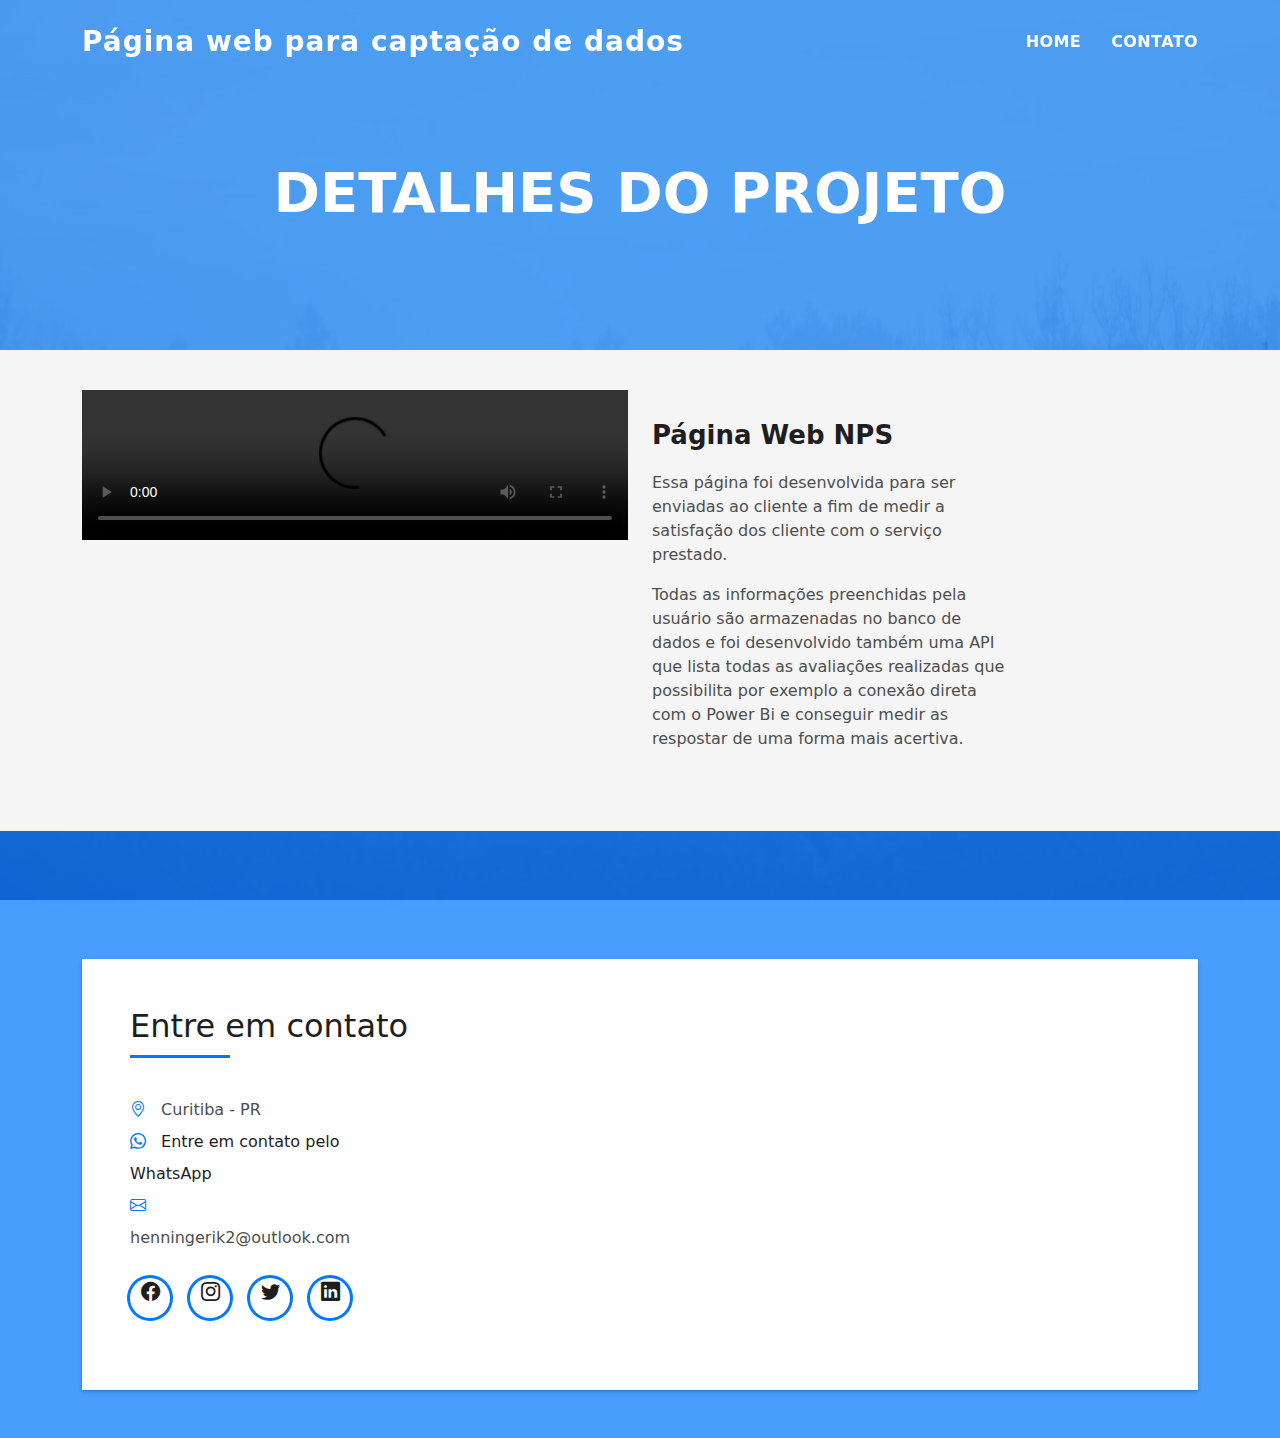
==== portfolio-nps.html @ 0f792263 "first commit" ====
<!DOCTYPE html>
<html lang="en">

<head>
  <meta charset="utf-8">
  <meta content="width=device-width, initial-scale=1.0" name="viewport">

  <title>Landing Page</title>
  <meta content="" name="description">
  <meta content="" name="keywords">

  <!-- Favicons -->
  <link href="assets/img/favicon.png" rel="icon">
  <link href="assets/img/apple-touch-icon.png" rel="apple-touch-icon">

  <!-- Vendor CSS Files -->
  <link href="assets/vendor/bootstrap/css/bootstrap.min.css" rel="stylesheet">
  <link href="assets/vendor/bootstrap-icons/bootstrap-icons.css" rel="stylesheet">
  <link href="assets/vendor/glightbox/css/glightbox.min.css" rel="stylesheet">
  <link href="assets/vendor/swiper/swiper-bundle.min.css" rel="stylesheet">

  <!-- Template Main CSS File -->
  <link href="assets/css/style.css" rel="stylesheet">

  <!-- =======================================================
  * Template Name: DevFolio
  * Updated: Sep 18 2023 with Bootstrap v5.3.2
  * Template URL: https://bootstrapmade.com/devfolio-bootstrap-portfolio-html-template/
  * Author: BootstrapMade.com
  * License: https://bootstrapmade.com/license/
  ======================================================== -->
</head>

<body>

  
  <header id="header" class="fixed-top">
    <div class="container d-flex align-items-center justify-content-between">

      <h1 class="logo"><a href="index.html">Página web para captação de dados</a></h1>
      <!-- Uncomment below if you prefer to use an image logo -->
      <!-- <a href="index.html" class="logo"><img src="assets/img/logo.png" alt="" class="img-fluid"></a>-->

      <nav id="navbar" class="navbar">
        <ul>
          <li><a class="nav-link scrollto " href="index.html">Home</a></li>
          <li><a class="nav-link scrollto " href="#contact">Contato</a></li>
        </ul>
        <i class="bi bi-list mobile-nav-toggle"></i>
      </nav><!-- .navbar -->

    </div>
  </header><!-- End Header -->

  <div class="hero hero-single route bg-image" style="background-image: url(assets/img/overlay-bg.jpg)">
    <div class="overlay-mf"></div>
    <div class="hero-content display-table">
      <div class="table-cell">
        <div class="container">
          <h2 class="hero-title mb-4">Detalhes do Projeto</h2>
        
        </div>
      </div>
    </div>
  </div>

  <main id="main">

    <!-- ======= Portfolio Details Section ======= -->
    <section id="portfolio-nps" class="portfolio-details">
      <div class="container">
          <div class="row gy-4">
  
              <!-- Seção de Vídeos -->
              <div class="col-lg-6">
                <div class="swiper">
                  <video width="100%" height="100%" controls>
                    <source src="assets/videos/Pesquisa_att.mp4" type="video/mp4">
                    Seu navegador não suporta o elemento de vídeo.
                </video>
                </div>
            </div>
              <div class="col-lg-4">
  
                  <div class="portfolio-description">
                      <h2>Página Web NPS</h2>
                      <p>
                          Essa página foi desenvolvida para ser enviadas ao cliente a fim de medir a satisfação
                          dos cliente com o serviço prestado.
                      </p>
                      <p>
                          Todas as informações preenchidas pela usuário são armazenadas no banco de dados e foi
                          desenvolvido também uma API que lista todas as avaliações realizadas que possibilita
                          por exemplo a conexão direta com o Power Bi e conseguir medir as respostar de uma forma
                          mais acertiva.
                      </p>
                  </div>
              </div>
          </div>
      </div>
  </section><!-- End Portfolio Details Section -->
  
  <section id="contact" class="paralax-mf footer-paralax bg-image sect-mt4 route" style="background-image: url(assets/img/overlay-bg.jpg)">
    <div class="overlay-mf"></div>
    <div class="container">
      <div class="row">
        <div class="col-sm-12">
          <div class="contact-mf">
            <div id="contact" class="box-shadow-full">
              <div class="row">
                <div class="col-md-6">
                  <div class="title-box-2">
                    <h5 class="title-left">
                      Entre em contato
                    </h5>
                  </div>
                 
                <div class="col-md-6">
                  <div class="title-box-2 pt-4 pt-md-0">
                  
                  </div>
                  <div class="more-info">
                  
                    <ul class="list-ico">
                      <li><span class="bi bi-geo-alt"></span> Curitiba - PR</li>
                      <li>
                        <a href="https://api.whatsapp.com/send?phone=5541984201647&text=Ol%C3%A1,%20pode%20me%20ajudar?" target="_blank" rel="noopener noreferrer">
                            <span class="bi bi-whatsapp"></span> Entre em contato pelo WhatsApp
                        </a>
                    </li>                       
                    <li><span class="bi bi-envelope"></span> henningerik2@outlook.com</li>
                    </ul>
                  </div>
                  <div class="socials">
                    <ul>
                      <li><a href=""><span class="ico-circle" target="_blank"><i class="bi bi-facebook"></i></span></a></li>
                      <li><a href="https://www.instagram.com/erikhenning77/" target="_blank"><span class="ico-circle"><i class="bi bi-instagram"></i></span></a></li>
                      <li><a href="" target="_blank"><span class="ico-circle"><i class="bi bi-twitter"></i></span></a></li>
                      <li><a href="https://www.linkedin.com/in/erik-henning/" target="_blank"><span class="ico-circle"><i class="bi bi-linkedin"></i></span></a></li>
                    </ul>
                  </div>
                </div>
              </div>
            </div>
          </div>
        </div>
      </div>
    </div>
  </section><!-- End Contact Section -->
  </main><!-- End #main -->


  <div id="preloader"></div>
  <a href="#" class="back-to-top d-flex align-items-center justify-content-center"><i class="bi bi-arrow-up-short"></i></a>

  <!-- Vendor JS Files -->
  <script src="assets/vendor/purecounter/purecounter_vanilla.js"></script>
  <script src="assets/vendor/bootstrap/js/bootstrap.bundle.min.js"></script>
  <script src="assets/vendor/glightbox/js/glightbox.min.js"></script>
  <script src="assets/vendor/swiper/swiper-bundle.min.js"></script>
  <script src="assets/vendor/typed.js/typed.umd.js"></script>
  <script src="assets/vendor/php-email-form/validate.js"></script>

  <!-- Template Main JS File -->
  <script src="assets/js/main.js"></script>

</body>

</html>
---- assets/css/style.css ----
/**
* Template Name: DevFolio
* Updated: Sep 18 2023 with Bootstrap v5.3.2
* Template URL: https://bootstrapmade.com/devfolio-bootstrap-portfolio-html-template/
* Author: BootstrapMade.com
* License: https://bootstrapmade.com/license/
*/

/*--------------------------------------------------------------
# General
--------------------------------------------------------------*/
body {
  background-color: #f5f5f5;
  color: #4e4e4e;
}

h1,
h2,
h3,
h4,
h5,
h6 {
  color: #1e1e1e;
}

a {
  color: #1e1e1e;
  text-decoration: none;
  transition: all 0.5s ease-in-out;
}

a:hover {
  color: #0078ff;
  text-decoration: none;
  transition: all 0.5s ease-in-out;
}

.p-r {
  position: relative;
}

.color-a {
  text-decoration: none;
  color: #0078ff;
}

.color-d {
  color: #f5f5f5;
}

.color-text-a {
  text-decoration: none;
  color: #4e4e4e;
}

.box-shadow,
.card-blog,
.work-box,
.service-box,
.paralax-mf {
  box-shadow: 0 13px 8px -10px rgba(0, 0, 0, 0.1);
}

.box-shadow-a,
.button:hover {
  text-decoration: none;
  box-shadow: 0 0 0 4px #cde1f8;
}

.display-5 {
  font-size: 2.5rem;
  font-weight: 300;
  line-height: 1.1;
}

.display-6 {
  font-size: 2rem;
  font-weight: 300;
  line-height: 1.1;
}

.avatar {
  width: 32px;
  height: 32px;
  margin-right: 4px;
  overflow: hidden;
}

.bg-image {
  background-repeat: no-repeat;
  background-attachment: fixed;
  background-size: cover;
  background-position: center center;
}

@media (max-width: 1024px) {
  .bg-image {
    background-attachment: scroll;
  }
}

.overlay-mf {
  background-color: #0078ff;
}

.overlay-mf {
  position: absolute;
  top: 0;
  left: 0px;
  padding: 0;
  height: 100%;
  width: 100%;
  opacity: 0.7;
}

.paralax-mf {
  position: relative;
  padding: 8rem 0;
}

.display-table {
  width: 100%;
  height: 100%;
  display: table;
}

.table-cell {
  display: table-cell;
  vertical-align: middle;
}

/*--/ Sections /--*/
.sect-4 {
  padding: 4rem 0;
}

.sect-pt4 {
  padding-top: 4rem;
}

.sect-mt4 {
  margin-top: 4rem;
}

/*--/ Title s /--*/
.title-s {
  font-weight: 600;
  color: #1e1e1e;
  font-size: 1.1rem;
}

/*--/ Title A /--*/
.title-box {
  margin-bottom: 4rem;
}

.title-a {
  text-decoration: none;
  font-size: 3rem;
  font-weight: bold;
  text-transform: uppercase;
}

.subtitle-a {
  text-decoration: none;
  color: #4e4e4e;
}

.line-mf {
  width: 40px;
  height: 5px;
  background-color: #0078ff;
  margin: 0 auto;
}

/*--/ Title Left /--*/
.title-box-2 {
  margin-bottom: 3rem;
}

.title-left {
  font-size: 2rem;
  position: relative;
}

.title-left:before {
  content: "";
  position: absolute;
  height: 3px;
  background-color: #0078ff;
  width: 100px;
  bottom: -12px;
}

/*------/ Box /------*/
.box-pl2 {
  padding-left: 2rem;
}

.box-shadow-full {
  padding: 3rem 1.25rem;
  position: relative;
  background-color: #fff;
  margin-bottom: 3rem;
  z-index: 2;
  box-shadow: 0 1px 1px 0 rgba(0, 0, 0, 0.06), 0 2px 5px 0 rgba(0, 0, 0, 0.2);
}

@media (min-width: 768px) {
  .box-shadow-full {
    padding: 3rem;
  }
}

/*------/ Socials /------*/
.socials {
  padding: 1.5rem 0;
}

.socials ul li {
  display: inline-block;
}

.socials .ico-circle {
  height: 40px;
  width: 40px;
  font-size: 1.2rem;
  border-radius: 50%;
  line-height: 1.6;
  margin: 0 15px 0 0;
  box-shadow: 0 0 0 3px #0078ff;
  transition: all 500ms ease;
}

.socials .ico-circle:hover {
  background-color: #0078ff;
  color: #fff;
  box-shadow: 0 0 0 3px #cde1f8;
  transition: all 500ms ease;
}

/*------/ Ul resect /------*/
.ul-resect,
.widget-tags ul,
.widget-sidebar .list-sidebar,
.box-comments .list-comments,
.blog-wrapper .post-meta ul,
.list-ico,
.socials ul {
  list-style: none;
  padding-left: 0;
  margin-bottom: 0;
}

.list-ico {
  line-height: 2;
}

.list-ico span {
  color: #0078ff;
  margin-right: 10px;
}

/*------/ Ico Circle /------*/
.ico-circle {
  height: 100px;
  width: 100px;
  font-size: 2rem;
  border-radius: 50%;
  line-height: 1.55;
  margin: 0 auto;
  text-align: center;
  box-shadow: 0 0 0 10px #0078ff;
  display: block;
}

/*------/ Owl Carousel /------*/
.owl-theme .owl-dots {
  text-align: center;
  margin-top: 18px;
}

.owl-theme .owl-dots .owl-dot {
  display: inline-block;
}

.owl-theme .owl-dots .owl-dot span {
  width: 18px;
  height: 7px;
  margin: 5px 5px;
  background: #cde1f8;
  border: 0px solid #cde1f8;
  display: block;
  transition: all 0.6s ease-in-out;
  cursor: pointer;
}

.owl-theme .owl-dots .owl-dot:hover span {
  background-color: #cde1f8;
}

.owl-theme .owl-dots .owl-dot.active span {
  background-color: #1B1B1B;
  width: 25px;
}

/*--/ Scrolltop s /--*/
.scrolltop-mf {
  position: relative;
  display: none;
}

.scrolltop-mf span {
  z-index: 999;
  position: fixed;
  width: 42px;
  height: 42px;
  background-color: #0078ff;
  opacity: 0.7;
  font-size: 1.6rem;
  line-height: 1.5;
  text-align: center;
  color: #fff;
  top: auto;
  left: auto;
  right: 30px;
  bottom: 50px;
  cursor: pointer;
  border-radius: 50%;
}

/*--------------------------------------------------------------
# Back to top button
--------------------------------------------------------------*/
.back-to-top {
  position: fixed;
  visibility: hidden;
  opacity: 0;
  right: 15px;
  bottom: 15px;
  z-index: 996;
  background: #0078ff;
  width: 40px;
  height: 40px;
  border-radius: 50px;
  transition: all 0.4s;
}

.back-to-top i {
  font-size: 28px;
  color: #fff;
  line-height: 0;
}

.back-to-top:hover {
  background: #298eff;
  color: #fff;
}

.back-to-top.active {
  visibility: visible;
  opacity: 1;
}

/*------/ Prelaoder /------*/
#preloader {
  position: fixed;
  top: 0;
  left: 0;
  right: 0;
  bottom: 0;
  z-index: 9999;
  overflow: hidden;
  background: #fff;
}

#preloader:before {
  content: "";
  position: fixed;
  top: calc(50% - 30px);
  left: calc(50% - 30px);
  border: 6px solid #f2f2f2;
  border-top: 6px solid #0078ff;
  border-radius: 50%;
  width: 60px;
  height: 60px;
  animation: animate-preloader 1s linear infinite;
}

@keyframes animate-preloader {
  0% {
    transform: rotate(0deg);
  }

  100% {
    transform: rotate(360deg);
  }
}

/*------/ Button /------*/
.button {
  display: inline-block;
  padding: 0.3rem 0.6rem;
  text-align: center;
  vertical-align: middle;
  -webkit-user-select: none;
  -moz-user-select: none;
  user-select: none;
  font-size: 1rem;
  border-radius: 0.3rem;
  border: 1px solid transparent;
  transition: all 500ms ease;
  cursor: pointer;
}

.button:focus {
  outline: 0;
}

.button:hover {
  background-color: #0062d3;
  color: #fff;
  transition: all 500ms ease;
}

.button-a {
  text-decoration: none;
  background-color: #0078ff;
  color: #fff;
  border-color: #cde1f8;
}

.button-big {
  padding: 0.9rem 2.3rem;
  font-size: 1.2rem;
}

.button-rouded {
  border-radius: 5rem;
}

.btn-lg {
  padding: 0.5rem 1rem;
  font-size: 1.25rem;
  line-height: 1.5;
  border-radius: 0.3rem;
}

/*--------------------------------------------------------------
# Header
--------------------------------------------------------------*/
#header {
  transition: all 0.5s;
  z-index: 997;
  padding: 20px 0;
}

#header .logo {
  font-size: 28px;
  margin: 0;
  padding: 0;
  font-weight: 600;
  letter-spacing: 1px;
}

#header .logo a {
  color: #fff;
}

#header .logo img {
  max-height: 40px;
}

#header.header-scrolled {
  background: rgba(0, 0, 0, 0.9);
  padding: 12px 0;
}

/*--------------------------------------------------------------
# Navigation Menu
--------------------------------------------------------------*/
/**
* Desktop Navigation 
*/
.navbar {
  padding: 0;
}

.navbar ul {
  margin: 0;
  padding: 0;
  display: flex;
  list-style: none;
  align-items: center;
}

.navbar li {
  position: relative;
}

.navbar>ul>li {
  white-space: nowrap;
  padding: 10px 0 10px 30px;
}

.navbar a,
.navbar a:focus {
  display: flex;
  align-items: center;
  justify-content: space-between;
  color: #fff;
  font-size: 16px;
  font-weight: 600;
  padding: 0;
  white-space: nowrap;
  transition: 0.3s;
  letter-spacing: 0.4px;
  position: relative;
  text-transform: uppercase;
}

.navbar a i,
.navbar a:focus i {
  font-size: 12px;
  line-height: 0;
  margin-left: 5px;
}

.navbar>ul>li>a:before {
  content: "";
  position: absolute;
  width: 100%;
  height: 2px;
  bottom: -6px;
  left: 0;
  width: 0;
  background-color: #fff;
  visibility: hidden;
  transition: all 0.3s ease-in-out 0s;
}

.navbar a:hover:before,
.navbar li:hover>a:before,
.navbar .active:before {
  visibility: visible;
  width: 80%;
}

.navbar a:hover,
.navbar .active,
.navbar .active:focus,
.navbar li:hover>a {
  color: #fff;
}

.navbar .dropdown ul {
  display: block;
  position: absolute;
  left: 30px;
  top: calc(100% + 30px);
  margin: 0;
  padding: 10px 0;
  z-index: 99;
  opacity: 0;
  visibility: hidden;
  background: #fff;
  box-shadow: 0px 0px 30px rgba(127, 137, 161, 0.25);
  transition: 0.3s;
}

.navbar .dropdown ul li {
  min-width: 200px;
}

.navbar .dropdown ul a {
  padding: 10px 20px;
  font-size: 14px;
  text-transform: none;
  color: #4e4e4e;
}

.navbar .dropdown ul a i {
  font-size: 12px;
}

.navbar .dropdown ul a:hover,
.navbar .dropdown ul .active:hover,
.navbar .dropdown ul li:hover>a {
  color: #0078ff;
}

.navbar .dropdown:hover>ul {
  opacity: 1;
  top: 100%;
  visibility: visible;
}

.navbar .dropdown .dropdown ul {
  top: 0;
  left: calc(100% - 30px);
  visibility: hidden;
}

.navbar .dropdown .dropdown:hover>ul {
  opacity: 1;
  top: 0;
  left: 100%;
  visibility: visible;
}

@media (max-width: 1366px) {
  .navbar .dropdown .dropdown ul {
    left: -90%;
  }

  .navbar .dropdown .dropdown:hover>ul {
    left: -100%;
  }
}

/**
* Mobile Navigation 
*/
.mobile-nav-toggle {
  color: #fff;
  font-size: 28px;
  cursor: pointer;
  display: none;
  line-height: 0;
  transition: 0.5s;
}

@media (max-width: 991px) {
  .mobile-nav-toggle {
    display: block;
  }

  .navbar ul {
    display: none;
  }
}

.navbar-mobile {
  position: fixed;
  overflow: hidden;
  top: 0;
  right: 0;
  left: 0;
  bottom: 0;
  background: rgba(78, 78, 78, 0.9);
  transition: 0.3s;
  z-index: 999;
}

.navbar-mobile .mobile-nav-toggle {
  position: absolute;
  top: 15px;
  right: 15px;
}

.navbar-mobile ul {
  display: block;
  position: absolute;
  top: 55px;
  right: 15px;
  bottom: 15px;
  left: 15px;
  padding: 10px 0;
  background-color: #fff;
  overflow-y: auto;
  transition: 0.3s;
}

.navbar-mobile>ul>li {
  padding: 0;
}

.navbar-mobile a:hover:before,
.navbar-mobile li:hover>a:before,
.navbar-mobile .active:before {
  visibility: hidden;
}

.navbar-mobile a,
.navbar-mobile a:focus {
  padding: 10px 20px;
  font-size: 15px;
  color: #4e4e4e;
}

.navbar-mobile a:hover,
.navbar-mobile .active,
.navbar-mobile li:hover>a {
  color: #0078ff;
}

.navbar-mobile .getstarted,
.navbar-mobile .getstarted:focus {
  margin: 15px;
}

.navbar-mobile .dropdown ul {
  position: static;
  display: none;
  margin: 10px 20px;
  padding: 10px 0;
  z-index: 99;
  opacity: 1;
  visibility: visible;
  background: #fff;
  box-shadow: 0px 0px 30px rgba(127, 137, 161, 0.25);
}

.navbar-mobile .dropdown ul li {
  min-width: 200px;
}

.navbar-mobile .dropdown ul a {
  padding: 10px 20px;
}

.navbar-mobile .dropdown ul a i {
  font-size: 12px;
}

.navbar-mobile .dropdown ul a:hover,
.navbar-mobile .dropdown ul .active:hover,
.navbar-mobile .dropdown ul li:hover>a {
  color: #0078ff;
}

.navbar-mobile .dropdown>.dropdown-active {
  display: block;
}

/*--------------------------------------------------------------
# Hero Section
--------------------------------------------------------------*/
.hero {
  height: 100vh;
  position: relative;
  color: #fff;
}

.hero .hero-content {
  text-align: center;
  position: absolute;
}

.hero .overlay-itro {
  background-color: rgba(0, 0, 0, 0.6);
  position: absolute;
  top: 0;
  left: 0px;
  padding: 0;
  height: 100%;
  width: 100%;
  opacity: 0.9;
}

.hero .hero-title {
  color: #fff;
  font-weight: 600;
  font-size: 3rem;
}

@media (min-width: 768px) {
  .hero .hero-title {
    font-size: 4.5rem;
  }
}

.hero .hero-subtitle {
  font-size: 1.5rem;
  font-weight: 600;
}

@media (min-width: 768px) {
  .hero .hero-subtitle {
    font-size: 2.5rem;
  }
}

.hero .text-slider-items {
  display: none;
}

.hero-single {
  height: 350px;
}

.hero-single .hero-content {
  margin-top: 30px;
}

.hero-single .hero-title {
  text-transform: uppercase;
  font-size: 3rem;
}

@media (min-width: 768px) {
  .hero-single .hero-title {
    font-size: 3.5rem;
  }
}

.hero-single .breadcrumb {
  background-color: transparent;
  color: #0078ff;
}

.hero-single .breadcrumb .breadcrumb-item:before {
  color: #cde1f8;
}

.hero-single .breadcrumb .breadcrumb-item.active {
  color: #cde1f8;
}

.hero-single .breadcrumb a {
  color: #fff;
}

/*--------------------------------------------------------------
# About
--------------------------------------------------------------*/
.about-mf .box-shadow-full {
  padding-top: 4rem;
  padding-bottom: 4rem;
}

.about-mf .about-img {
  margin-bottom: 2rem;
}

.about-mf .about-img img {
  margin-left: 10px;
}

@media (min-width: 767px) {
  .about-mf .box-pl2 {
    margin-top: 3rem;
    padding-left: 0rem;
  }
}

.skill-mf span {
  color: #4e4e4e;
}

.skill-mf .progress {
  background-color: #cde1f8;
  margin: 0.5rem 0 1.2rem 0;
  border-radius: 0;
  height: 0.7rem;
}

.skill-mf .progress .progress-bar {
  height: 0.7rem;
  background-color: #0078ff;
}

/*--------------------------------------------------------------
# Services
--------------------------------------------------------------*/
.service-box {
  background-color: #fff;
  padding: 2.5rem 1.3rem;
  border-radius: 1rem;
  margin-bottom: 3rem;
  text-align: center;
}

.service-box:hover .ico-circle {
  transition: all 500ms ease;
  color: #fff;
  background-color: #0078ff;
  box-shadow: 0 0 0 10px #cde1f8;
}

.service-box .service-ico {
  margin-bottom: 1rem;
  color: #1e1e1e;
}

.service-box .ico-circle {
  transition: all 500ms ease;
  display: inline-flex;
  align-items: center;
  justify-content: center;
}

.service-box .ico-circle i {
  line-height: 0;
  font-size: 40px;
}

.service-box .s-title {
  font-size: 1.4rem;
  text-transform: uppercase;
  text-align: center;
  padding: 0.4rem 0;
}

.service-box .s-description {
  color: #4e4e4e;
}

/*--------------------------------------------------------------
# Counter
--------------------------------------------------------------*/
.counter-box {
  color: #fff;
  text-align: center;
}

@media (min-width: 577px) {
  .counter-box {
    margin-bottom: 1.8rem;
  }
}

.counter-ico {
  margin-bottom: 1rem;
}

.counter-ico .ico-circle {
  height: 60px;
  width: 60px;
  line-height: 1.5;
  box-shadow: 0 0 0 10px #cde1f8;
}

.counter-num .counter {
  font-size: 2rem;
  margin-bottom: 0;
}

/*--------------------------------------------------------------
# Portfolio
--------------------------------------------------------------*/
.work-box {
  margin-bottom: 3rem;
  -webkit-backface-visibility: hidden;
  backface-visibility: hidden;
  background-color: #fff;
}

.work-box:hover img {
  transform: scale(1.3);
}

.work-img {
  display: block;
  overflow: hidden;
}

.work-img img {
  transition: all 1s;
}

.work-content {
  padding: 2rem 3% 1rem 4%;
}

.work-content .w-more {
  color: #4e4e4e;
  font-size: 0.8rem;
}

.work-content .w-more .w-ctegory {
  color: #0078ff;
}

.work-content .w-like {
  font-size: 2.5rem;
  color: #0078ff;
  float: right;
}

.work-content .w-like a {
  color: #0078ff;
}

.work-content .w-like .num-like {
  font-size: 0.7rem;
}

.w-title {
  font-size: 1.2rem;
}

/*--------------------------------------------------------------
# Portfolio Details
--------------------------------------------------------------*/
.portfolio-details {
  padding-top: 40px;
}

.portfolio-details .portfolio-details-slider img {
  width: 100%;
}

.portfolio-details .portfolio-details-slider .swiper-pagination {
  margin-top: 20px;
  position: relative;
}

.portfolio-details .portfolio-details-slider .swiper-pagination .swiper-pagination-bullet {
  width: 12px;
  height: 12px;
  background-color: #fff;
  opacity: 1;
  border: 1px solid #0078ff;
}

.portfolio-details .portfolio-details-slider .swiper-pagination .swiper-pagination-bullet-active {
  background-color: #0078ff;
}

.portfolio-details .portfolio-info {
  padding: 30px;
  box-shadow: 0px 0 30px rgba(78, 78, 78, 0.08);
}

.portfolio-details .portfolio-info h3 {
  font-size: 22px;
  font-weight: 700;
  margin-bottom: 20px;
  padding-bottom: 20px;
  border-bottom: 1px solid #eee;
}

.portfolio-details .portfolio-info ul {
  list-style: none;
  padding: 0;
  font-size: 15px;
}

.portfolio-details .portfolio-info ul li+li {
  margin-top: 10px;
}

.portfolio-details .portfolio-description {
  padding-top: 30px;
}

.portfolio-details .portfolio-description h2 {
  font-size: 26px;
  font-weight: 700;
  margin-bottom: 20px;
}

.portfolio-details .portfolio-description p {
  padding: 0;
}

/*--------------------------------------------------------------
# Testimonials
--------------------------------------------------------------*/
.testimonial-box {
  color: #fff;
  text-align: center;
}

.testimonial-box .author-test {
  margin-top: 1rem;
}

.testimonial-box .author-test img {
  margin: 0 auto;
}

.testimonial-box .author {
  color: #fff;
  text-transform: uppercase;
  font-weight: 600;
  margin: 1rem 0;
  display: block;
  font-size: 1.4rem;
}

.testimonial-box .comit {
  font-size: 2rem;
  color: #0078ff;
  background-color: #fff;
  width: 52px;
  height: 52px;
  display: block;
  margin: 0 auto;
  border-radius: 50%;
  line-height: 1.6;
}

@media (min-width: 768px) {
  .testimonial-box .description {
    padding: 0 5rem;
  }
}

@media (min-width: 992px) {
  .testimonial-box .description {
    padding: 0 8rem;
  }
}

@media (min-width: 1200px) {
  .testimonial-box .description {
    padding: 0 13rem;
  }
}

.swiper-pagination {
  margin-top: 20px;
  position: relative;
}

.swiper-pagination .swiper-pagination-bullet {
  width: 12px;
  height: 12px;
  background-color: rgba(255, 255, 255, 0.4);
  opacity: 1;
}

.swiper-pagination .swiper-pagination-bullet-active {
  background-color: #fff;
}

/*--------------------------------------------------------------
# Contact
--------------------------------------------------------------*/
.footer-paralax {
  padding: 4rem 0 0 0;
}

.contact-mf {
  margin-top: 4rem;
}

@media (min-width: 767px) {
  .contact-mf .box-pl2 {
    margin-top: 3rem;
    padding-left: 0rem;
  }
}

.php-email-form .error-message {
  display: none;
  color: #fff;
  background: #ed3c0d;
  text-align: center;
  padding: 15px;
  font-weight: 600;
}

.php-email-form .sent-message {
  display: none;
  color: #fff;
  background: #18d26e;
  text-align: center;
  padding: 15px;
  font-weight: 600;
}

.php-email-form .loading {
  display: none;
  background: #fff;
  text-align: center;
  padding: 15px;
}

.php-email-form .loading:before {
  content: "";
  display: inline-block;
  border-radius: 50%;
  width: 24px;
  height: 24px;
  margin: 0 10px -6px 0;
  border: 3px solid #18d26e;
  border-top-color: #eee;
  animation: animate-loading 1s linear infinite;
}

.php-email-form input,
.php-email-form textarea {
  border-radius: 0;
  box-shadow: none;
  font-size: 14px;
}

.php-email-form input:focus,
.php-email-form textarea:focus {
  border-color: #0078ff;
}

.php-email-form input {
  padding: 10px 15px;
}

.php-email-form textarea {
  padding: 12px 15px;
  margin-bottom: 0;
}

.php-email-form button[type=submit] {
  background: #0078ff;
  border: 0;
  padding: 10px 24px;
  color: #fff;
  transition: 0.4s;
}

.php-email-form button[type=submit]:hover {
  background: #3393ff;
}

@keyframes animate-loading {
  0% {
    transform: rotate(0deg);
  }

  100% {
    transform: rotate(360deg);
  }
}

/*--------------------------------------------------------------
# Blog
--------------------------------------------------------------*/
@media (min-width: 767px) {
  .card-blog {
    margin-bottom: 3rem;
  }
}

.card-blog .card-body {
  position: relative;
}

.card-blog .card-category-box {
  position: absolute;
  text-align: center;
  top: -16px;
  left: 15px;
  right: 15px;
  line-height: 25px;
  overflow: hidden;
}

.card-blog .card-category {
  display: inline-block;
  color: #fff;
  padding: 0 15px 5px;
  overflow: hidden;
  background-color: #0078ff;
  border-radius: 4px;
}

.card-blog .card-category .category {
  color: #fff;
  display: inline-block;
  text-transform: uppercase;
  font-size: 0.7rem;
  letter-spacing: 0.1px;
  margin-bottom: 0;
}

.card-blog .card-title {
  font-size: 1.3rem;
  margin-top: 0.6rem;
}

.card-blog .card-description {
  color: #4e4e4e;
}

.card-blog .post-author {
  display: inline-block;
}

.card-blog .post-date {
  color: #4e4e4e;
  display: inline-block;
  float: right;
}

/*--------------------------------------------------------------
# Blog Single
--------------------------------------------------------------*/
.post-box,
.form-comments,
.box-comments,
.widget-sidebar {
  padding: 2rem;
  background-color: #fff;
  margin-bottom: 3rem;
}

@media (min-width: 768px) {

  .post-box,
  .form-comments,
  .box-comments,
  .widget-sidebar {
    padding: 3rem;
  }
}

.blog-wrapper .article-title {
  font-size: 1.5rem;
}

@media (min-width: 768px) {
  .blog-wrapper .article-title {
    font-size: 1.9rem;
  }
}

.blog-wrapper .post-meta {
  margin: 1rem 0;
}

.blog-wrapper .post-meta ul {
  border-left: 4px solid #0078ff;
  margin-top: 1rem;
}

.blog-wrapper .post-meta ul li {
  display: inline-block;
  margin-left: 15px;
}

.blog-wrapper .post-meta ul a {
  color: #0078ff;
}

.blog-wrapper .post-meta ul span {
  color: #1e1e1e;
}

.blog-wrapper .blockquote {
  border-left: 4px solid #0078ff;
  padding: 18px;
  font-style: italic;
}

/*------/ Comments /------*/
.box-comments .list-comments li {
  padding-bottom: 40px;
}

.box-comments .list-comments .comment-avatar {
  display: table-cell;
  vertical-align: top;
}

.box-comments .list-comments .comment-avatar img {
  width: 80px;
  height: 80px;
}

.box-comments .list-comments .comment-author {
  font-size: 1.3rem;
}

@media (min-width: 768px) {
  .box-comments .list-comments .comment-author {
    font-size: 1.5rem;
  }
}

.box-comments .list-comments .comment-details {
  display: table-cell;
  vertical-align: top;
  padding-left: 25px;
}

.box-comments .list-comments a {
  color: #0078ff;
}

.box-comments .list-comments span {
  color: #1e1e1e;
  font-style: italic;
}

.box-comments .comment-children {
  margin-left: 40px;
}

/*------/ Sidebar /------*/
.widget-sidebar .sidebar-title {
  font-size: 1.6rem;
  font-weight: 600;
  border-left: 5px solid #0078ff;
  padding-left: 15px;
  text-transform: uppercase;
  margin-bottom: 1.5rem;
}

.widget-sidebar .list-sidebar li {
  position: relative;
  padding: 6px 0 6px 24px;
}

.widget-sidebar .list-sidebar li:before {
  position: absolute;
  content: "";
  width: 10px;
  height: 1px;
  left: 0;
  background-color: #0078ff;
  top: 20px;
}

.sidebar-search input {
  background-color: #fff;
  border-radius: 0;
  transition: all 0.5s ease-in-out;
}

.sidebar-search .btn-search {
  background-color: #0078ff;
  border-color: #0078ff;
  border-radius: 0;
  padding-left: 20px;
  padding-right: 20px;
}

.widget-tags ul li {
  display: inline-block;
  background-color: #0078ff;
  padding: 0.2rem 0.6rem;
  margin-bottom: 0.5rem;
  border-radius: 15px;
}

.widget-tags ul li a {
  color: #fff;
}

/*--------------------------------------------------------------
# Footer
--------------------------------------------------------------*/
footer {
  text-align: center;
  color: #fff;
  padding: 25px 0;
  background: #0062d3;
}

footer .copyright {
  margin-bottom: 0.3rem;
}

footer .credits {
  margin-bottom: 0;
}

footer .credits a {
  color: #fff;
}



.col-lg-6 .swiper-slide {
  padding-top: 100%;  /* faz o container ter proporção 1:1 */
  position: relative;
}

.col-lg-6 .swiper-slide iframe {
  position: absolute;
  top: 0;
  left: 0;
  width: 100%;
  height: 80%;
}
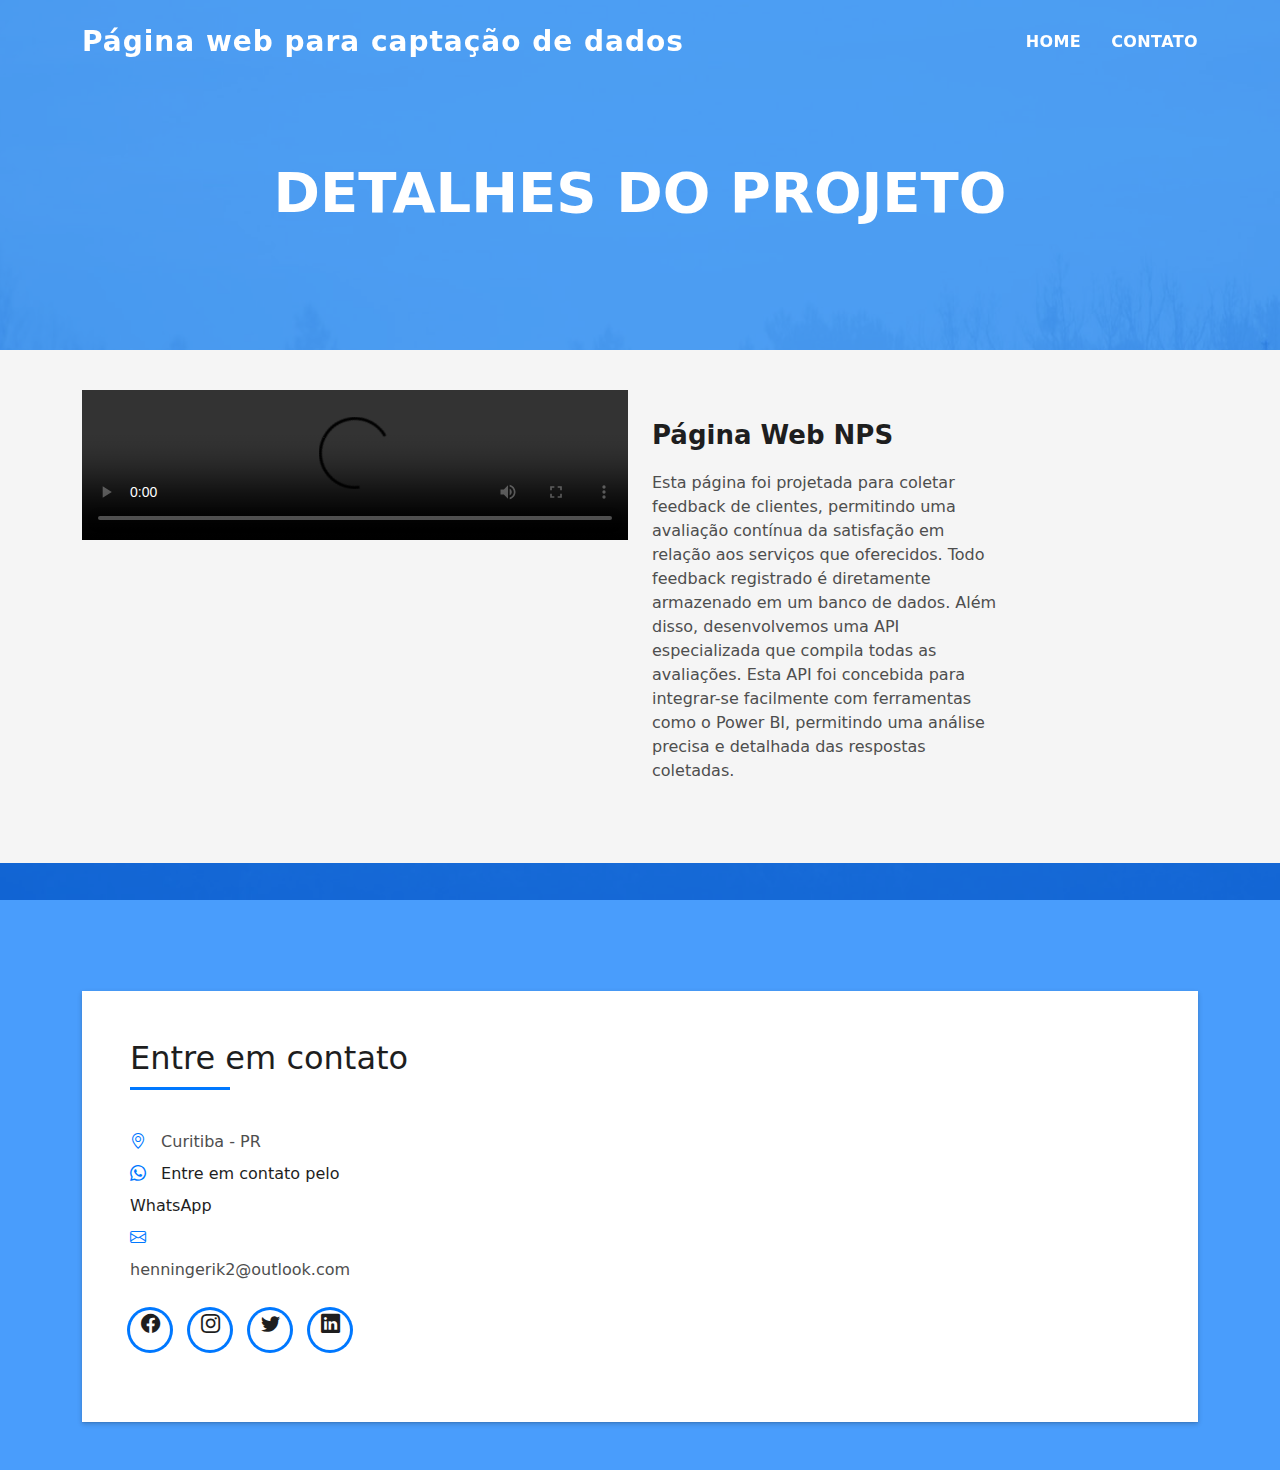
==== commit 5b4fc4a0: "first commit242" ====
--- a/portfolio-nps.html
+++ b/portfolio-nps.html
@@ -85,14 +85,14 @@
                   <div class="portfolio-description">
                       <h2>Página Web NPS</h2>
                       <p>
-                          Essa página foi desenvolvida para ser enviadas ao cliente a fim de medir a satisfação
-                          dos cliente com o serviço prestado.
-                      </p>
-                      <p>
-                          Todas as informações preenchidas pela usuário são armazenadas no banco de dados e foi
-                          desenvolvido também uma API que lista todas as avaliações realizadas que possibilita
-                          por exemplo a conexão direta com o Power Bi e conseguir medir as respostar de uma forma
-                          mais acertiva.
+                        Esta página foi projetada para coletar feedback de clientes, 
+                        permitindo uma avaliação contínua da satisfação em relação aos serviços 
+                        que oferecidos.
+
+                        Todo feedback registrado é diretamente armazenado em um banco de dados. 
+                        Além disso, desenvolvemos uma API especializada que compila todas as avaliações. 
+                        Esta API foi concebida para integrar-se facilmente com ferramentas como o Power BI, 
+                        permitindo uma análise precisa e detalhada das respostas coletadas.
                       </p>
                   </div>
               </div>
